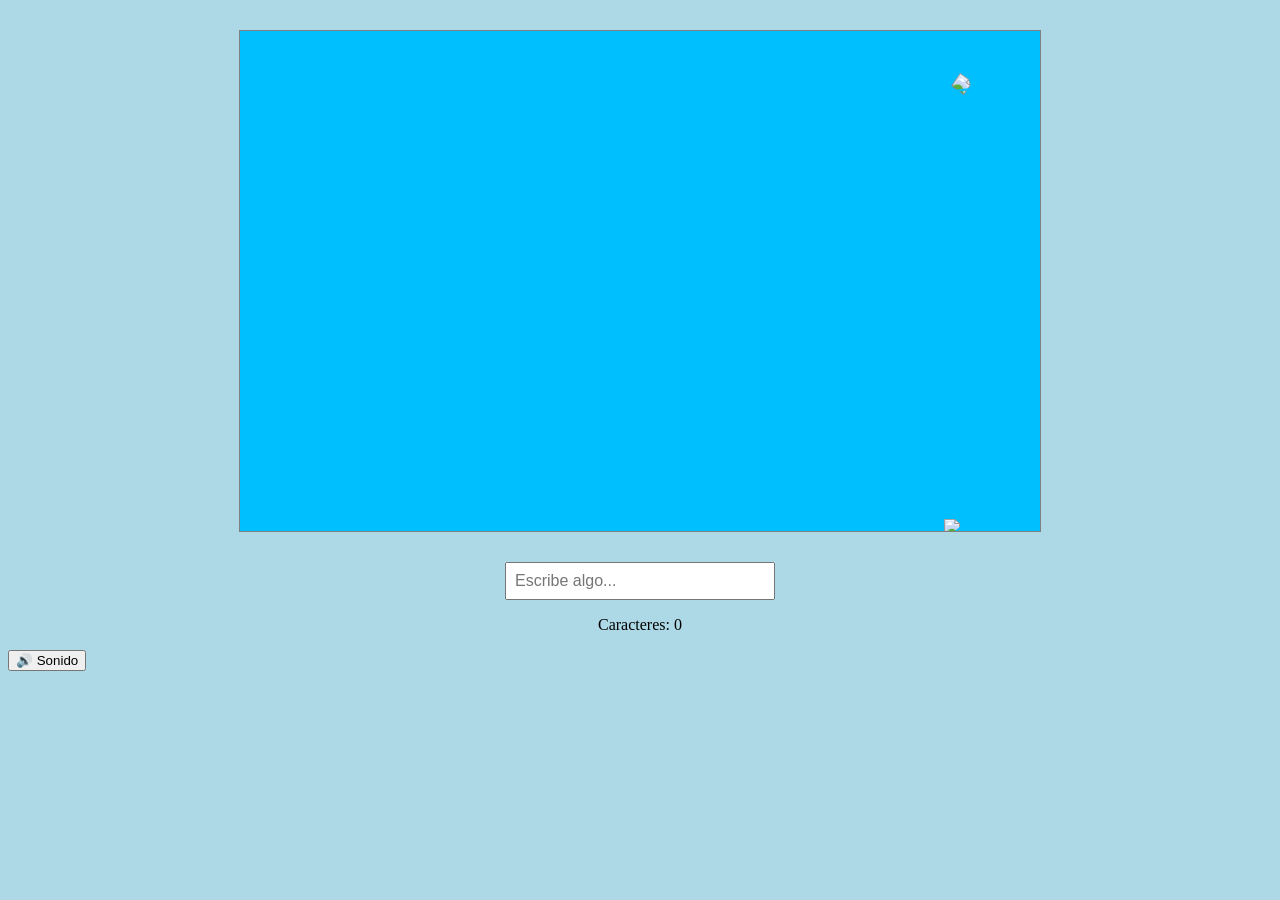
==== anim/anim/index.html @ 76b99ec4 "Add files via upload" ====
<!DOCTYPE html>
<html lang="en">
<head>
    <meta charset="UTF-8">
    <meta name="viewport" content="width=device-width, initial-scale=1.0">
    <title>ANIM</title>
    <link rel="stylesheet" href="styles.css">
</head>
<script src="app.js" defer></script>
<body>
    <div id="paisaje">
  <img id="nube" class="objeto"
    src="https://icons.iconarchive.com/icons/flaticonmaker/flat-style/128/cloud-icon.png">

  <img id="bici" class="objeto"
    src="https://icons.iconarchive.com/icons/aha-soft/transport/128/bike-icon.png">

  <img id="arbol" class="objeto"
    src="https://icons.iconarchive.com/icons/google/noto-emoji-animals-nature/128/22330-deciduous-tree-icon.png">

  <img id="sol" class="objeto"
    src="https://icons.iconarchive.com/icons/dapino/beach/128/sun-icon.png">

  <img id="nevado" class="objeto"
    src="https://icons.iconarchive.com/icons/google/noto-emoji-travel-places/512/42462-mountain-icon.png">

  <img id="nevado2" class="objeto"
    src="https://icons.iconarchive.com/icons/google/noto-emoji-travel-places/512/42462-mountain-icon.png">
</div>

<div style="text-align:center; margin-top:20px;">
  <input type="text" id="texto" placeholder="Escribe algo...">
  <p>Caracteres: <span id="contador">0</span></p>
</div>

<audio id="sonidoBici" src="audio/bici.mp3"></audio>

<button onclick="toggleSonido()">🔊 Sonido</button>
</body>
</html>
---- anim/anim/styles.css ----
body{
  background-color:lightblue;
}
#paisaje{
  position:relative;
  width:800px;
  height:500px;
  border:1px solid gray;
  background:#00BFFF;
  margin:30px auto;
  overflow:hidden;
}
.objeto{
  position:absolute;
}
#sol{
  top:45px;
  right:70px;
}
#nevado{
  bottom:-17px;
  left:-17px;
}
#nevado2{
  bottom:-17px;
  right:-30px;
}
#bici{
  bottom:-25px;
  left:350px;
  z-index:1;
}

#arbol{
  right:80px;
  bottom:-4px;
  z-index:2;
}

#texto{
  padding:8px;
  width:250px;
  font-size:16px;
}
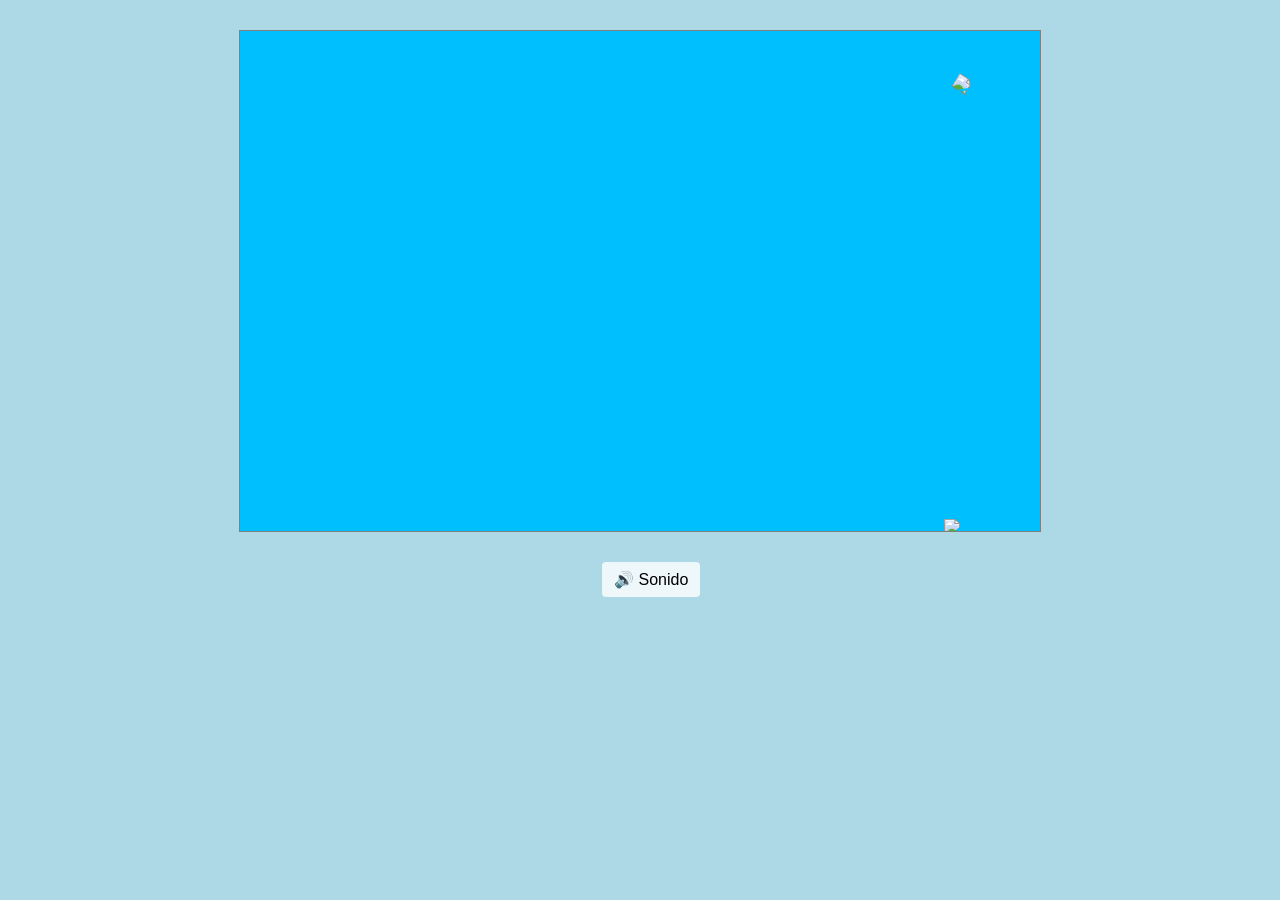
==== commit 61199c3a: "Add files via upload" ====
--- a/anim/anim/index.html
+++ b/anim/anim/index.html
@@ -28,13 +28,8 @@
     src="https://icons.iconarchive.com/icons/google/noto-emoji-travel-places/512/42462-mountain-icon.png">
 </div>
 
-<div style="text-align:center; margin-top:20px;">
-  <input type="text" id="texto" placeholder="Escribe algo...">
-  <p>Caracteres: <span id="contador">0</span></p>
-</div>
-
 <audio id="sonidoBici" src="audio/bici.mp3"></audio>
 
-<button onclick="toggleSonido()">🔊 Sonido</button>
+<button class="sonido-btn" onclick="toggleSonido()">🔊 Sonido</button>
 </body>
 </html>
--- a/anim/anim/styles.css
+++ b/anim/anim/styles.css
@@ -42,3 +42,16 @@
   width:250px;
   font-size:16px;
 }
+
+.sonido-btn {
+  position: flex;
+  margin-left: 47%;
+  top: 10px;
+  left: 10px;
+  background-color: #ffffffcc;
+  border: none;
+  padding: 8px 12px;
+  font-size: 16px;
+  cursor: pointer;
+  border-radius: 4px;
+}
